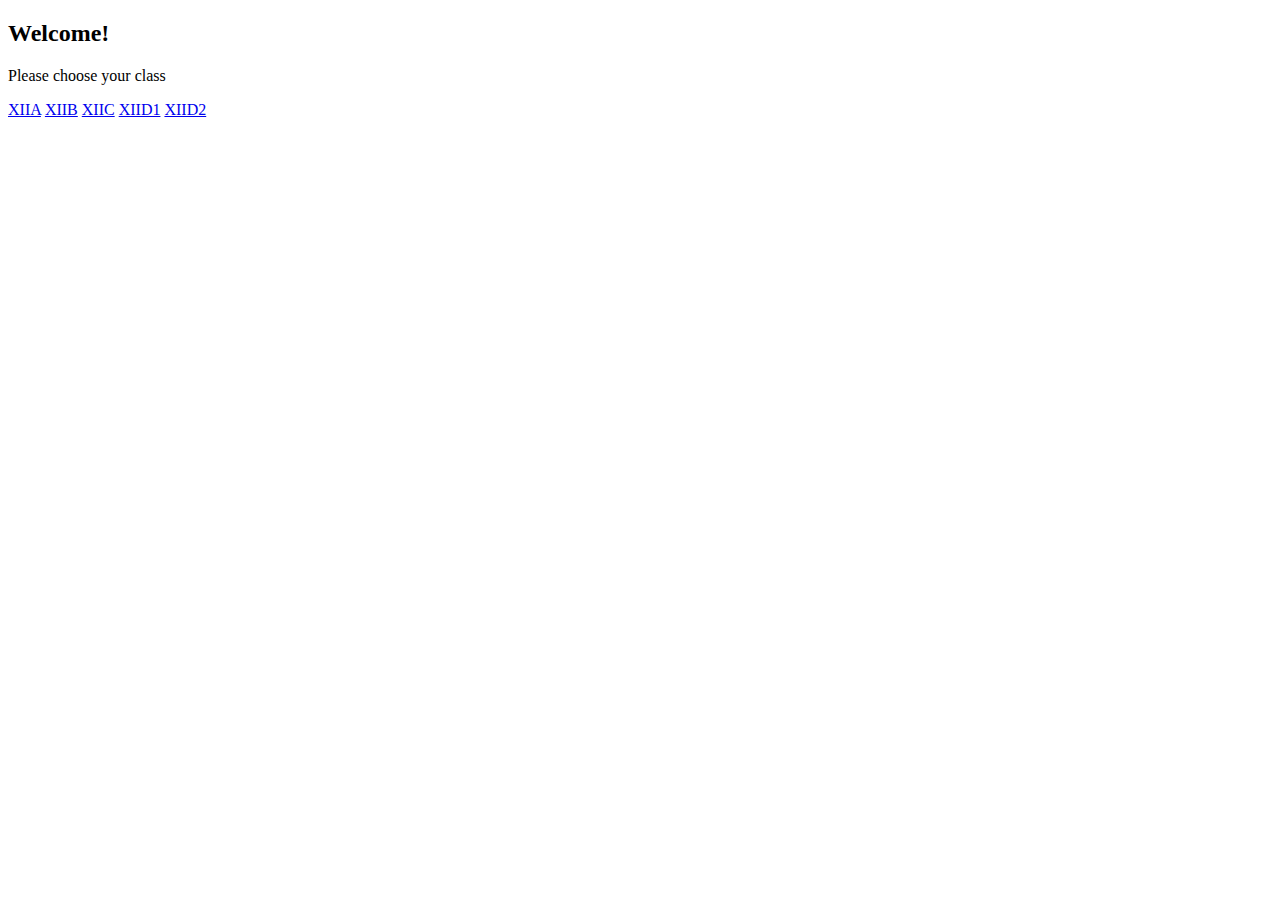
==== students.html @ b6bc8847 "All files have been changed, data structures have been changed but the idea still remains the same" ====
<!DOCTYPE html>
<html>
<head>
<meta name="viewport" content="width=device-width, initial-scale=1.0">
</head>
<body>

<h2>Welcome!</h2>
<p>Please choose your class</p>
<a href="classes/XIIA.php">XIIA</a>
<a href="classes/XIIB.php">XIIB</a>
<a href="classes/XIIC.php">XIIC</a>
<a href="classes/XIID1.php">XIID1</a>
<a href="classes/XIID2.php">XIID2</a>


</body>
</html>
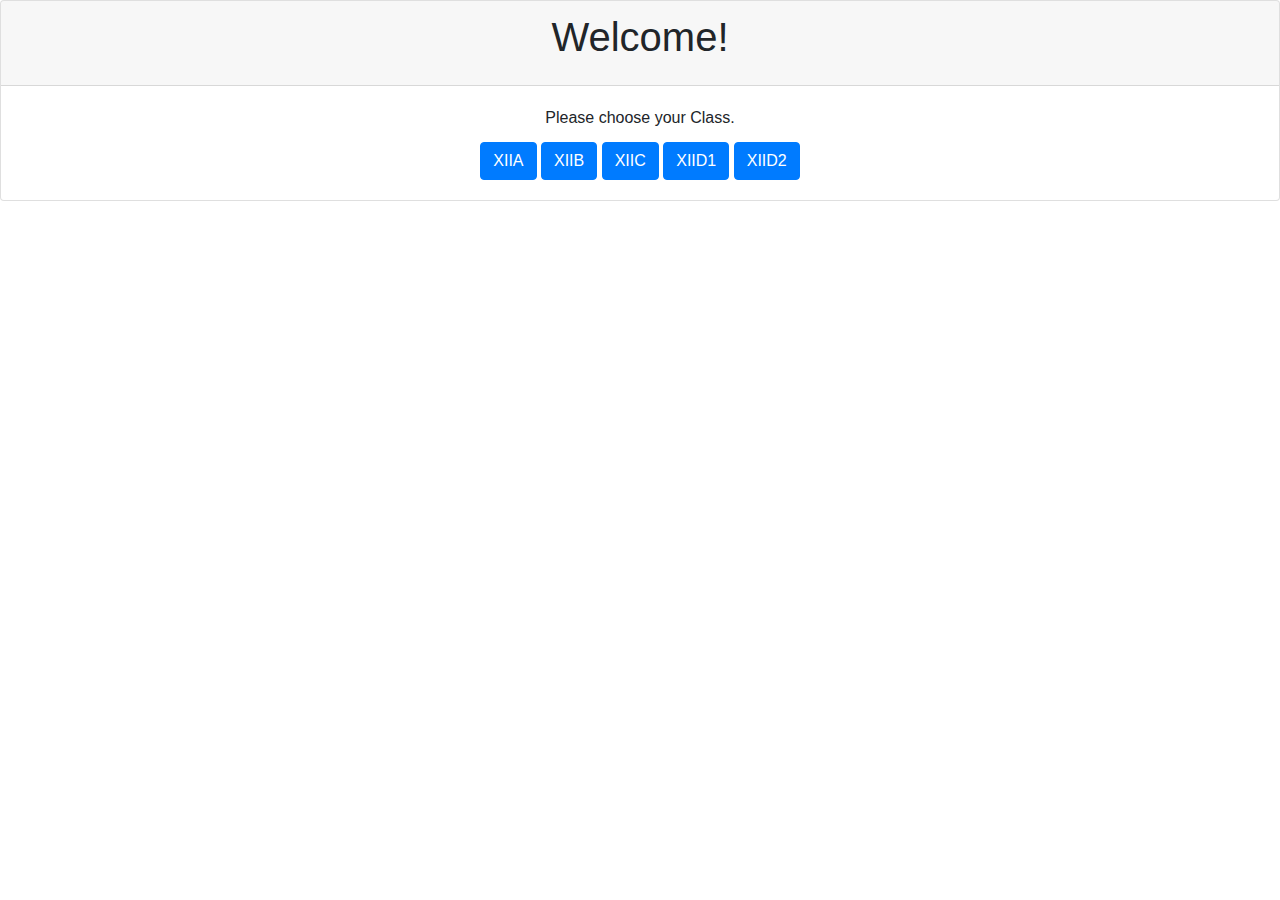
==== commit 40325e98: "BUG FIXES" ====
--- a/students.html
+++ b/students.html
@@ -1,18 +1,33 @@
 <!DOCTYPE html>
-<html>
+<html lang="en">
 <head>
-<meta name="viewport" content="width=device-width, initial-scale=1.0">
+    <!-- Required meta tags -->
+    <meta charset="utf-8">
+    <meta name="viewport" content="width=device-width, initial-scale=1, shrink-to-fit=no">
+
+    <!-- Bootstrap CSS -->
+    <link rel="stylesheet" href="https://maxcdn.bootstrapcdn.com/bootstrap/4.0.0/css/bootstrap.min.css" integrity="sha384-Gn5384xqQ1aoWXA+058RXPxPg6fy4IWvTNh0E263XmFcJlSAwiGgFAW/dAiS6JXm" crossorigin="anonymous">
+    <title>Student- EQUIDOR</title>
 </head>
 <body>
 
-<h2>Welcome!</h2>
-<p>Please choose your class</p>
-<a href="classes/XIIA.php">XIIA</a>
-<a href="classes/XIIB.php">XIIB</a>
-<a href="classes/XIIC.php">XIIC</a>
-<a href="classes/XIID1.php">XIID1</a>
-<a href="classes/XIID2.php">XIID2</a>
+    <div class="card text-center">
+        <div class="card-header">
+            <h1 class="card-title">Welcome!</h1>
+        </div>
+        <div class="card-body">
+            <p class="card-title">Please choose your Class.</p>
+            <a href="classes/XIIA.php" class="btn btn-primary">XIIA</a>
+            <a href="classes/XIIB.php" class="btn btn-primary">XIIB</a>
+            <a href="classes/XIIC.php" class="btn btn-primary">XIIC</a>
+            <a href="classes/XIID1.php" class="btn btn-primary">XIID1</a>
+            <a href="classes/XIID2.php" class="btn btn-primary">XIID2</a>
+        </div>
+
+    </div>
 
 
 </body>
 </html>
+
+
